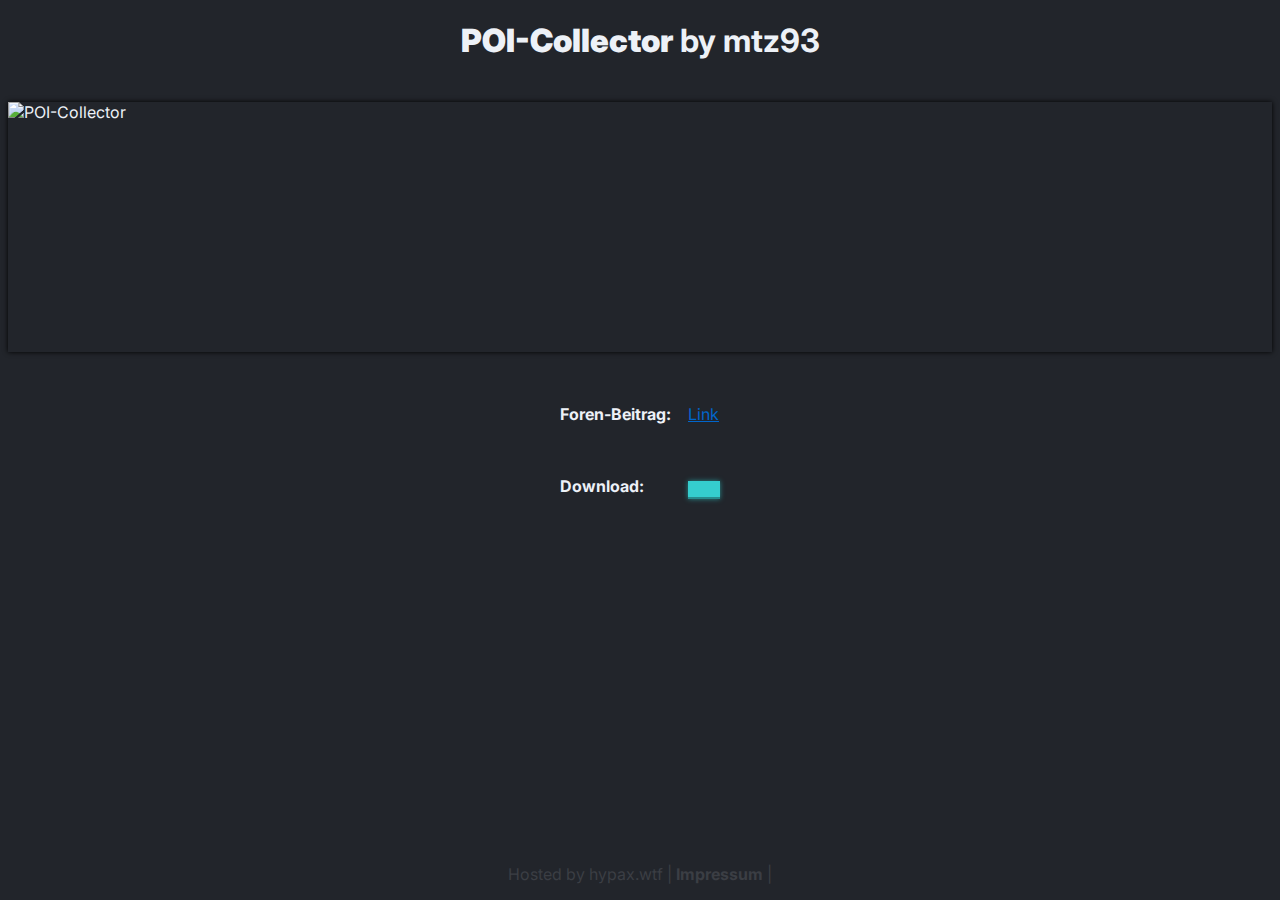
==== index.html @ 23cca12f "initial" ====
<!DOCTYPE html>
<html lang="de">

<head>
    <meta charset="UTF-8">
    <meta http-equiv="X-UA-Compatible" content="IE=edge">
    <meta name="viewport" content="width=device-width, initial-scale=1.0">
    <!-- Embeds -->
    <meta property="og:site_name" content="hypax.wtf">
    <meta property="og:url" content="https://poi-collector.hypax.wtf/">
    <meta property="og:title" content="POI-Collector by mtz93">
    <meta property="og:image" content="https://poi-collector.hypax.wtf/demo.jpg">
    <!---->
    <title>POI-Collector by mtz93</title>
    <link rel="icon" href="favicon.ico">
    <link href="https://fonts.googleapis.com/css?family=Inter" rel="stylesheet">
    <!-- Font Awesome Script Kit -->
    <script src="https://kit.fontawesome.com/16b88be2df.js" crossorigin="anonymous"></script>
    <style>
        * {
            transition: .2s ease;
        }

        :root {
            --main-col: #35cdce;
            --main-col-darken: #278b8d;
            --bg-col: #22252b;
            --text-col: #edf1f7;
            --text-col-shade: #3b3e44;
        }

        body {
            background-color: var(--bg-col);
            color: var(--text-col);
            font-family: 'Inter', sans-serif;
        }

        #footer {
            position: absolute;
            bottom: 0;
            left: 50%;
            transform: translate(-50%, 0);
            color: var(--text-col-shade);
        }

        #footer>p>a {
            color: var(--text-col-shade);
            font-weight: bold;
            text-decoration: none;
        }

        #footer>p>a:hover {
            color: var(--main-col);
            text-decoration: underline;
        }

        #footer>p>a.egged {
            font-weight: normal;
        }

        #footer>p>a.egged:hover {
            color: var(--text-col-shade);
            text-decoration: none;
        }

        button {
            background-color: var(--main-col);
            border: none;
            border-bottom: 2px solid var(--main-col-darken);
            padding: 8px 16px;
            box-shadow: 0px 0px 5px 0px var(--main-col-darken);
            color: #fff;
            font-size: 30px;
        }

        a,
        a:visited {
            color: rgb(0, 102, 204);
        }

        button:hover {
            background-color: var(--main-col-darken);
            cursor: pointer;
            transform: scale(1.1);
        }

        .centered {
            margin-left: auto;
            margin-right: auto;
        }

        img {
            box-shadow: 0px 0px 5px 0px #000;
        }

        .centered-img {
            display: block;
            margin-left: auto;
            margin-right: auto;
        }

        table {
            border-spacing: 15px;
        }
    </style>
</head>

<body>
    <h1 style="text-align: center;"><strong>POI-Collector</strong> by mtz93</h1>
    <br />
    <img src="https://poi-collector.hypax.wtf/demo.jpg" alt="POI-Collector" height="250px" width="auto"
        class="centered-img">
    <br />
    <table class="centered">
        <tr>
            <td>
                <p><strong>Foren-Beitrag:</strong></p>
            </td>
            <td>
                <p><a
                        href="https://www.sim-dispatcher.com/forums/topic/1000-wieder-online-poi-collector-by-mtz93-einfachere-sammlung-von-pois-f%C3%BCr-deine-leitstelle/"><i
                            class="fa-solid fa-up-right-from-square" target="_blank"></i> Link</a></p>
                </p>
            </td>
        </tr>
        <tr>
            <td>
                <p><strong>Download:</strong></p>
            </td>
            <td>
                <p><a title="Setup-Datei herunterladen" href="POI-Collector.application" target="_blank"><button><i
                                class="fa-solid fa-arrow-down-to-bracket"></i></button></a></p>
            </td>
        </tr>
    </table>

    <br />
    <div id="footer">
        <p>Hosted by hypax.wtf | <a href="https://hypax.wtf/legal.html">Impressum</a> | <a href="meme.jpg"
                class="egged"><i class="fa-solid fa-light-emergency-on fa-beat-fade"></i></a></p>
    </div>
</body>

</html>
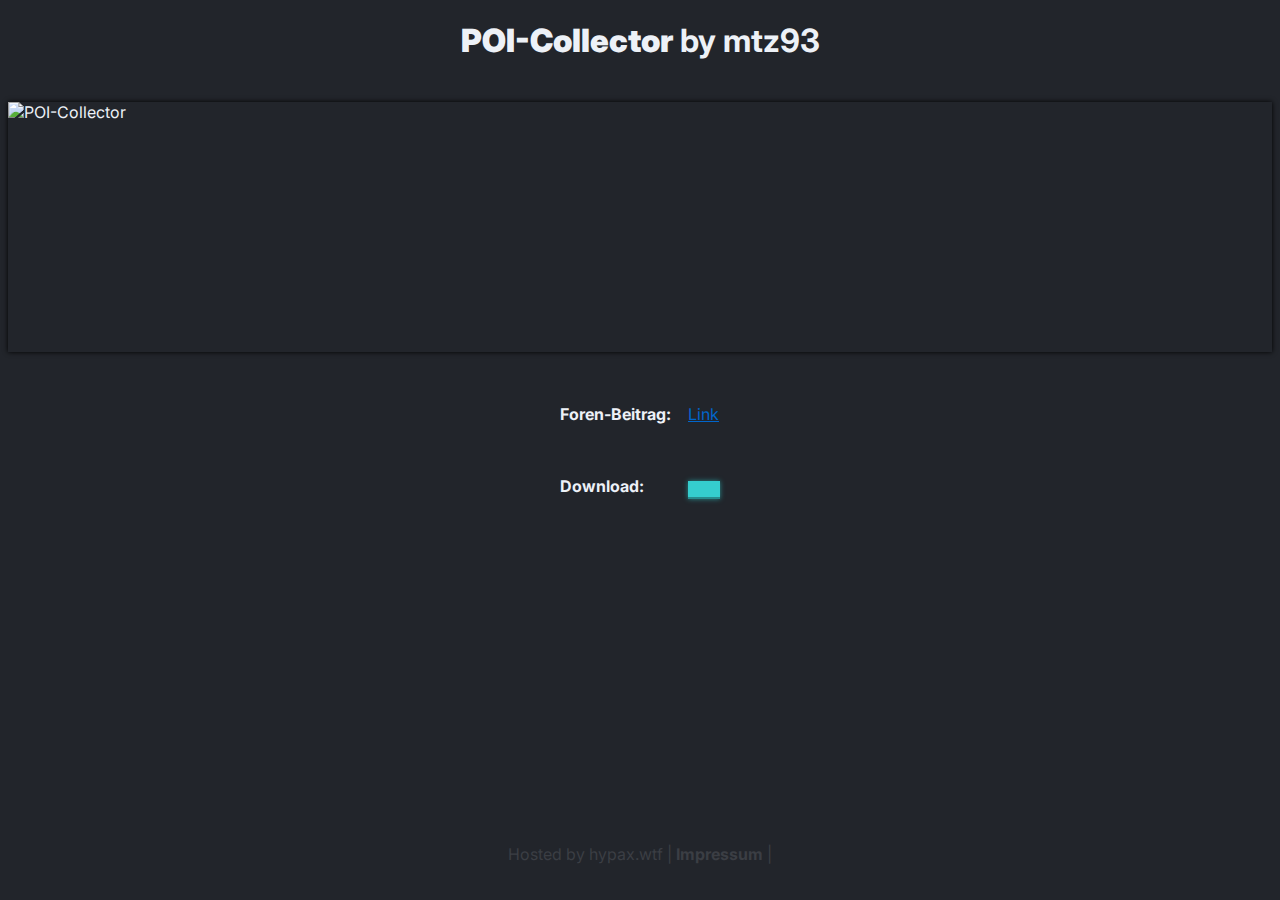
==== commit ca8f5351: "Update index.html" ====
--- a/index.html
+++ b/index.html
@@ -59,7 +59,19 @@
         }
 
         #footer>p>a.egged:hover {
-            color: var(--text-col-shade);
+            text-decoration: none;
+        }
+
+        #footer>p#socials {
+            font-size: 2.25rem;
+            text-align: center;
+        }
+
+        #footer>p#socials>a {
+            font-weight: normal;
+        }
+
+        #footer>p#socials>a:hover {
             text-decoration: none;
         }
 
@@ -138,6 +150,8 @@
     <div id="footer">
         <p>Hosted by hypax.wtf | <a href="https://hypax.wtf/legal.html">Impressum</a> | <a href="meme.jpg"
                 class="egged"><i class="fa-solid fa-light-emergency-on fa-beat-fade"></i></a></p>
+        <p id="socials"><a href="https://hypax.wtf/"><i class="fa-solid fa-globe"></i></a> <a
+                href="https://github.com/hypaxx"><i class="fa-brands fa-github"></i></a></p>
     </div>
 </body>
 
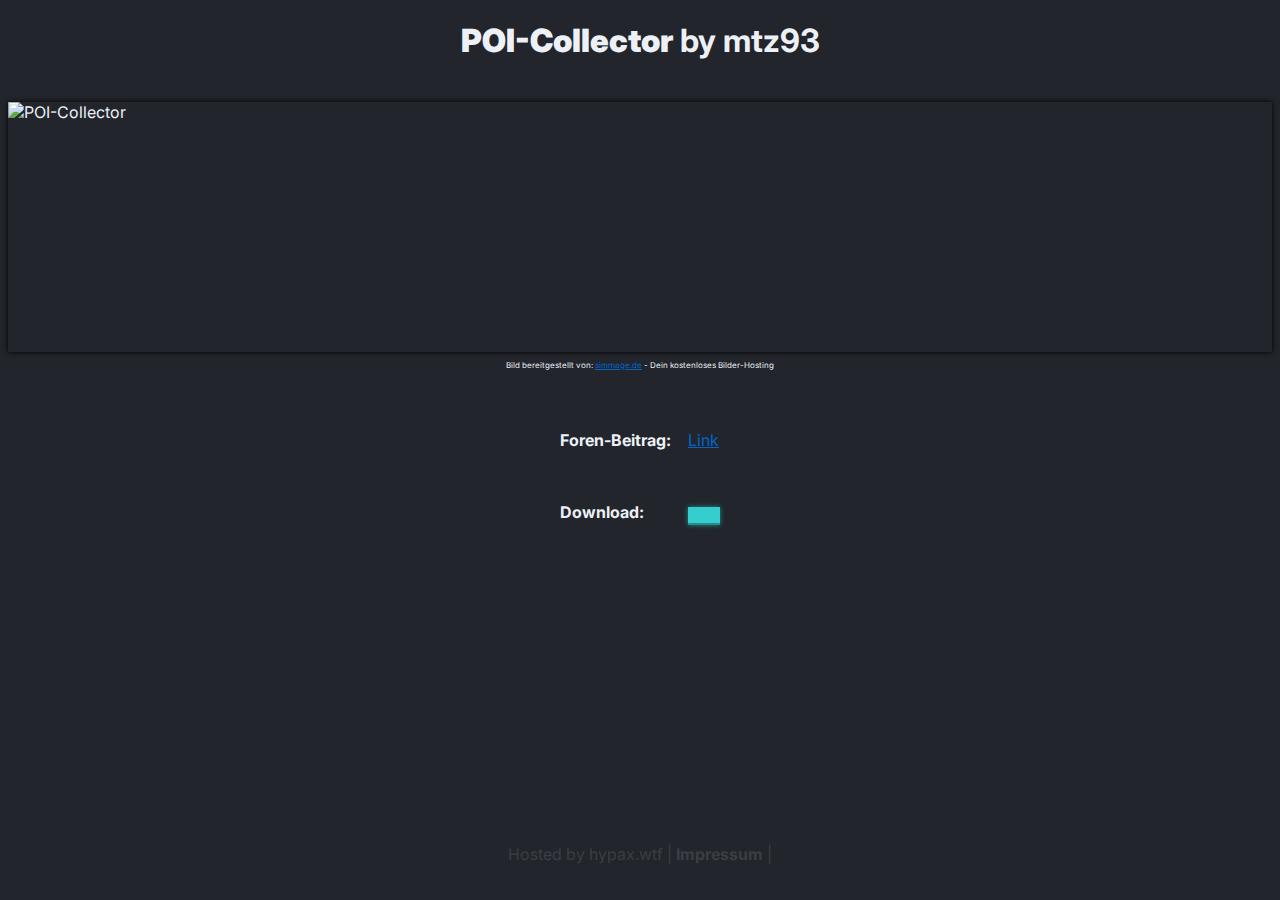
==== commit e4a568a3: "added simmage.de | made links open in new tabs" ====
--- a/index.html
+++ b/index.html
@@ -120,8 +120,12 @@
 <body>
     <h1 style="text-align: center;"><strong>POI-Collector</strong> by mtz93</h1>
     <br />
-    <img src="https://poi-collector.hypax.wtf/demo.jpg" alt="POI-Collector" height="250px" width="auto"
+    <img src="https://www.simmage.de/images/2022/04/06/demo.jpg" alt="POI-Collector" height="250px" width="auto"
         class="centered-img">
+    <p style="text-align:center;font-size:8px;">Bild bereitgestellt von: <a target="_blank"
+            href="https://www.simmage.de">simmage.de</a>
+        - Dein kostenloses
+        Bilder-Hosting</p>
     <br />
     <table class="centered">
         <tr>
@@ -148,10 +152,11 @@
 
     <br />
     <div id="footer">
-        <p>Hosted by hypax.wtf | <a href="https://hypax.wtf/legal.html">Impressum</a> | <a href="meme.jpg"
-                class="egged"><i class="fa-solid fa-light-emergency-on fa-beat-fade"></i></a></p>
-        <p id="socials"><a href="https://hypax.wtf/"><i class="fa-solid fa-globe"></i></a> <a
-                href="https://github.com/hypaxx"><i class="fa-brands fa-github"></i></a></p>
+        <p>Hosted by hypax.wtf | <a target="_blank" href="https://hypax.wtf/legal.html">Impressum</a> | <a
+                target="_blank" href="meme.jpg" class="egged"><i
+                    class="fa-solid fa-light-emergency-on fa-beat-fade"></i></a></p>
+        <p id="socials"><a target="_blank" href="https://hypax.wtf/"><i class="fa-solid fa-globe"></i></a> <a
+                target="_blank" href="https://github.com/hypaxx"><i class="fa-brands fa-github"></i></a></p>
     </div>
 </body>
 
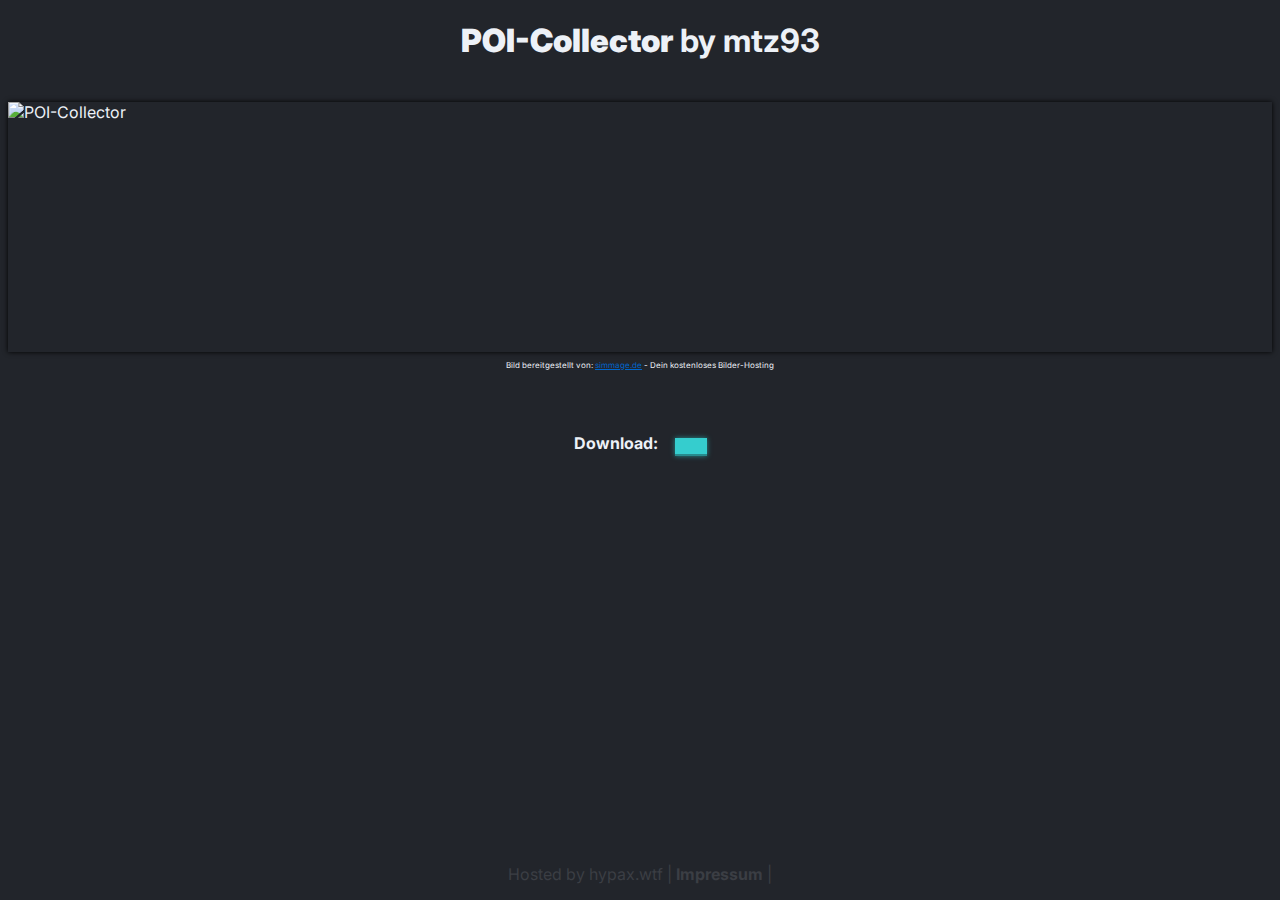
==== commit f641b0f6: "Fixed #1" ====
--- a/index.html
+++ b/index.html
@@ -36,10 +36,12 @@
         }
 
         #footer {
+            /* Stick to bottom and center */
             position: absolute;
             bottom: 0;
-            left: 50%;
-            transform: translate(-50%, 0);
+            left: 0;
+            width: 100%;
+            text-align: center;
             color: var(--text-col-shade);
         }
 
@@ -59,19 +61,6 @@
         }
 
         #footer>p>a.egged:hover {
-            text-decoration: none;
-        }
-
-        #footer>p#socials {
-            font-size: 2.25rem;
-            text-align: center;
-        }
-
-        #footer>p#socials>a {
-            font-weight: normal;
-        }
-
-        #footer>p#socials>a:hover {
             text-decoration: none;
         }
 
@@ -130,17 +119,6 @@
     <table class="centered">
         <tr>
             <td>
-                <p><strong>Foren-Beitrag:</strong></p>
-            </td>
-            <td>
-                <p><a
-                        href="https://www.sim-dispatcher.com/forums/topic/1000-wieder-online-poi-collector-by-mtz93-einfachere-sammlung-von-pois-f%C3%BCr-deine-leitstelle/"><i
-                            class="fa-solid fa-up-right-from-square" target="_blank"></i> Link</a></p>
-                </p>
-            </td>
-        </tr>
-        <tr>
-            <td>
                 <p><strong>Download:</strong></p>
             </td>
             <td>
@@ -155,8 +133,6 @@
         <p>Hosted by hypax.wtf | <a target="_blank" href="https://hypax.wtf/legal.html">Impressum</a> | <a
                 target="_blank" href="meme.jpg" class="egged"><i
                     class="fa-solid fa-light-emergency-on fa-beat-fade"></i></a></p>
-        <p id="socials"><a target="_blank" href="https://hypax.wtf/"><i class="fa-solid fa-globe"></i></a> <a
-                target="_blank" href="https://github.com/hypaxx"><i class="fa-brands fa-github"></i></a></p>
     </div>
 </body>
 
